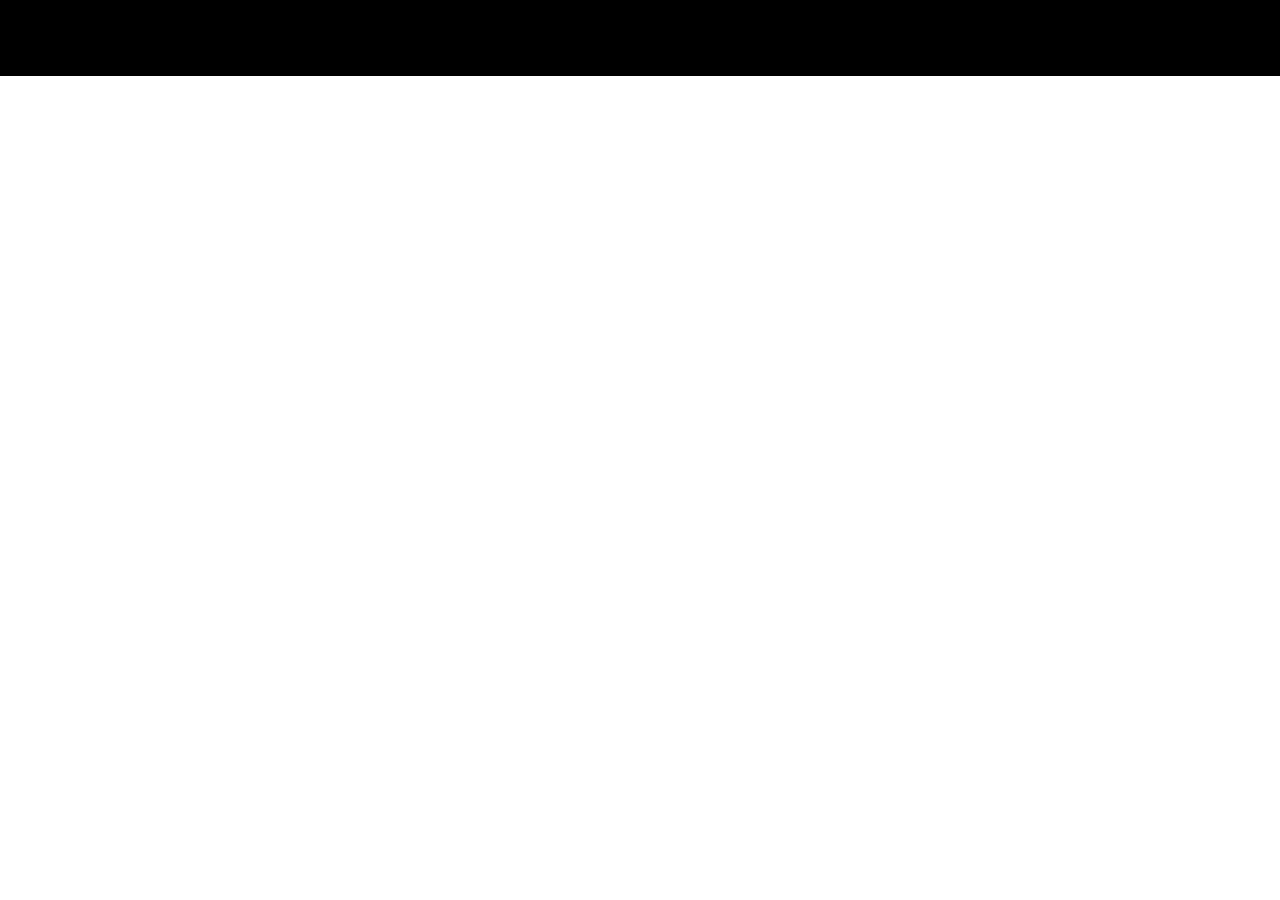
==== pacotes.html @ 6ae8240c "cria estrutura html da pagina pacotes de viagem" ====
<!doctype html>
<html lang="pt-br">
  <head>
    <meta charset="UTF-8" />
    <meta name="viewport" content="width=device-width, initial-scale=1.0" />
    <meta http-equiv="X-UA-Compatible" content="IE=edge" />
    <meta
      name="description"
      content="Jornada viagens, uma agência apaixonada por criar viagens inesquecíveis"
    />
    <meta name="og:title" content="Jornada Viagens" />
    <meta
      name="og:description"
      content="Jornada viagens, uma agência apaixonada por criar viagens inesquecíveis"
    />
    <meta
      name="og:image"
      content="https://alexandreos1.github.io/Jornada-viagens/img/logo-footer.png"
    />
    <meta name="og:type" content="website" />
    <meta
      name="og:url"
      content="https://alexandreos1.github.io/Jornada-viagens/"
    />

    <link rel="icon" href="./img/favicon.svg" type="xml/svg" />
    <link rel="stylesheet" href="./css/style.css" />
    <title>Pacotes de viagem</title>
  </head>
  <body>
    <header></header>
    <main></main>
    <footer></footer>
  </body>
</html>
---- css/style.css ----
@import url(global.css);
@import url(header.css);
@import url(hero.css);
@import url(oferta.css);
@import url(categoria.css);
@import url(destinos.css);
@import url(pagamento.css);
@import url(depoimentos.css);
@import url(footer.css);
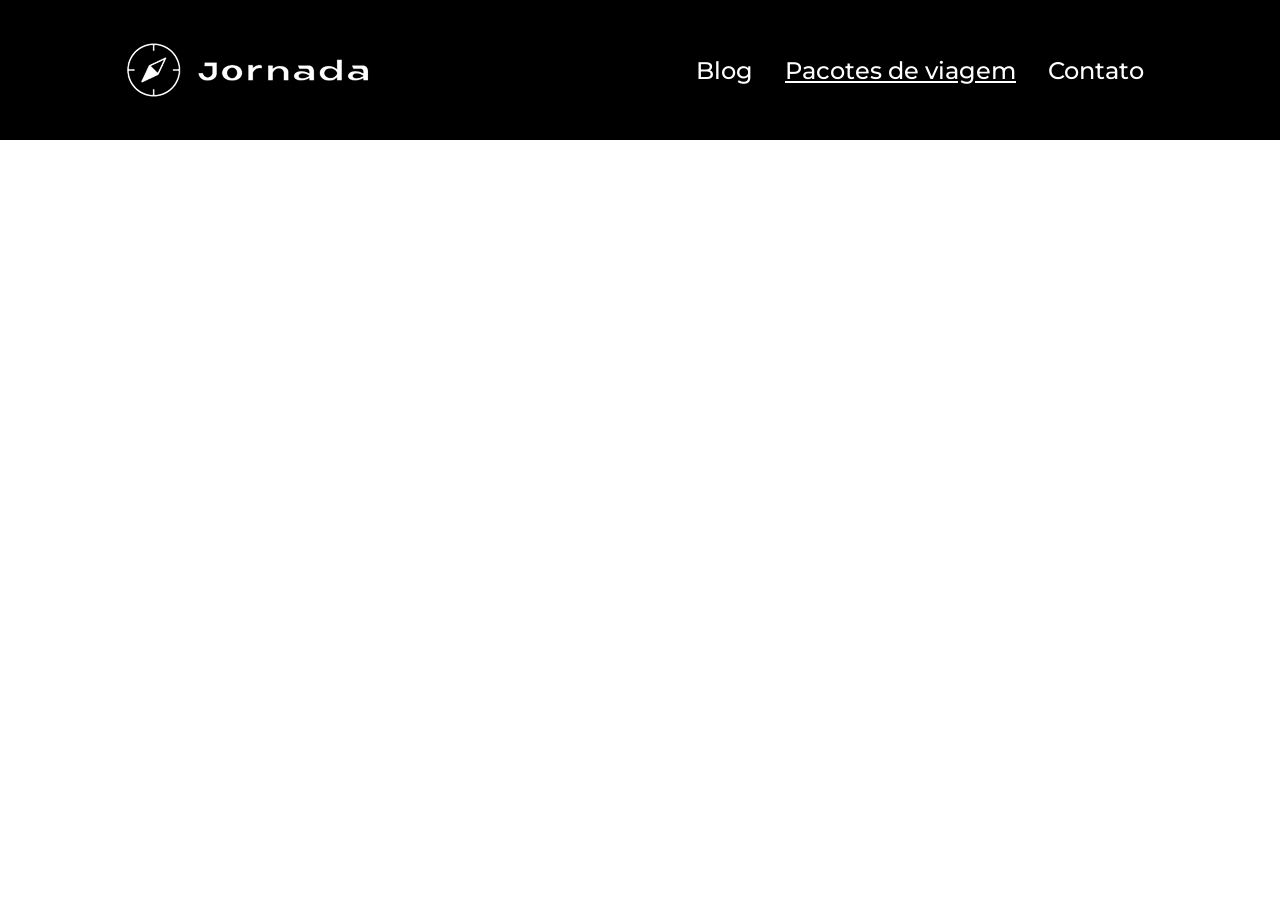
==== commit 005d773f: "fizaliza header da pagina pacotes de viagem" ====
--- a/pacotes.html
+++ b/pacotes.html
@@ -25,10 +25,51 @@
 
     <link rel="icon" href="./img/favicon.svg" type="xml/svg" />
     <link rel="stylesheet" href="./css/style.css" />
+    <link rel="stylesheet" href="./css/pacotes/style.css" />
     <title>Pacotes de viagem</title>
   </head>
   <body>
-    <header></header>
+    <header>
+      <a class="logo" href="index.html" title="Voltar para a página incial">
+        <img
+          class="img-mobile"
+          src="img/bussola-jornada-branca.png"
+          alt="Bussola da logo jornada viagens na cor branca"
+        />
+        <img
+          class="img-desktop"
+          src="img/bussola-texto-jornada-branca.png"
+          alt="logo jornada viagens na cor branca"
+        />
+      </a>
+      <div class="navigation-menu">
+        <label for="menu">
+          <img src="img/menu.png" alt="menu" />
+        </label>
+        <input type="checkbox" id="menu" hidden />
+        <nav>
+          <ul class="list-links">
+            <li>
+              <a href="blog.html" target="_blank" title="Acessar blog">Blog</a>
+            </li>
+            <li>
+              <a
+                href="pacotes.html"
+                aria-current="page"
+                target="_blank"
+                title="Acessar pacotes de viagem"
+                >Pacotes de viagem</a
+              >
+            </li>
+            <li>
+              <a href="contato.html" target="_blank" title="Acessar contato"
+                >Contato</a
+              >
+            </li>
+          </ul>
+        </nav>
+      </div>
+    </header>
     <main></main>
     <footer></footer>
   </body>
--- a/css/pacotes/style.css
+++ b/css/pacotes/style.css
@@ -0,0 +1 @@
+@import url(../pacotes/header.css);
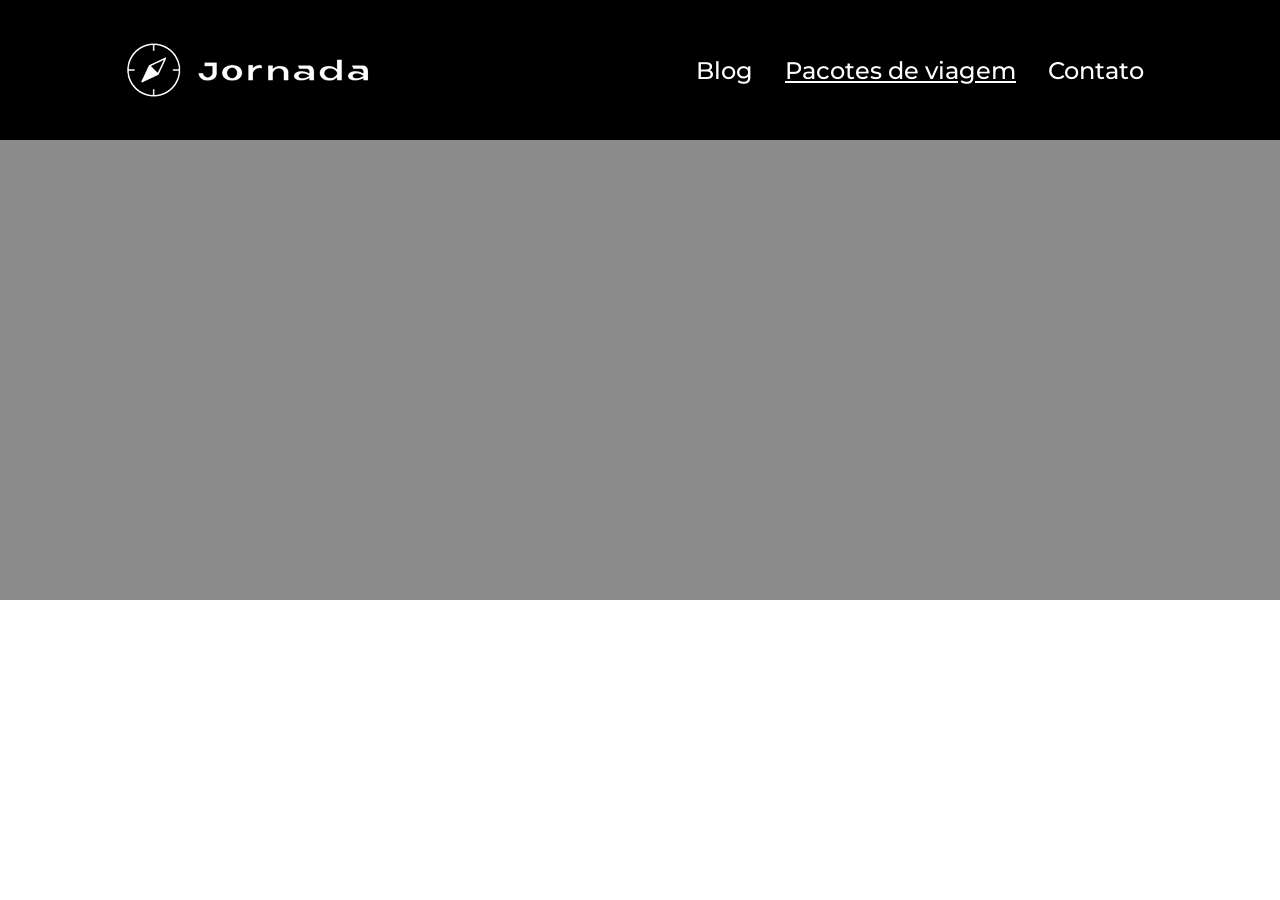
==== commit 4cd3c1f3: "adiciona imagem de fundo na secao hero na versao mobile" ====
--- a/pacotes.html
+++ b/pacotes.html
@@ -70,7 +70,9 @@
         </nav>
       </div>
     </header>
-    <main></main>
+    <main>
+      <section class="hero"></section>
+    </main>
     <footer></footer>
   </body>
 </html>
--- a/css/pacotes/style.css
+++ b/css/pacotes/style.css
@@ -1 +1,3 @@
+@import url(../pacotes/global.css);
 @import url(../pacotes/header.css);
+@import url(../pacotes/hero.css);
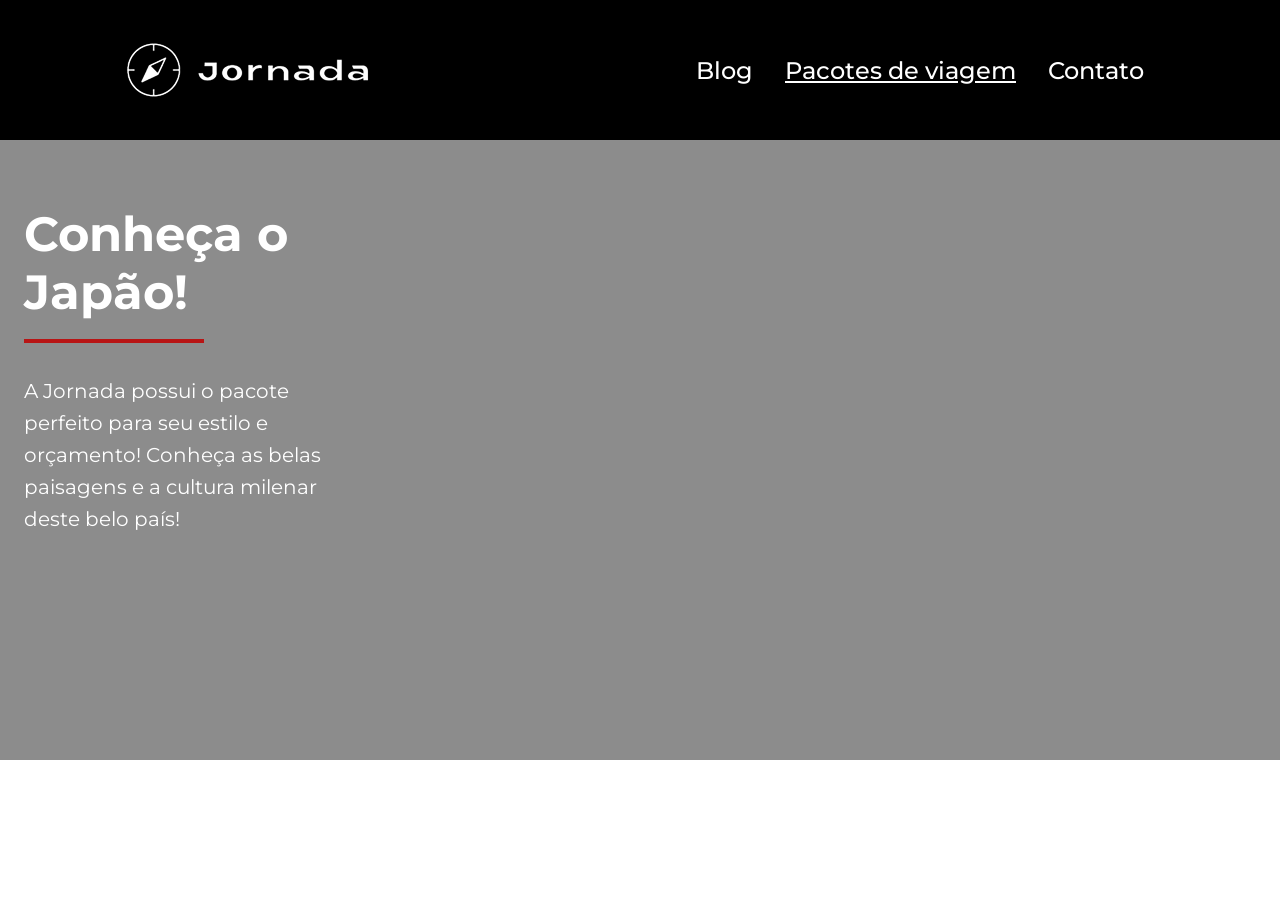
==== commit f2865747: "adiciona texto e estilização do hero mobile" ====
--- a/pacotes.html
+++ b/pacotes.html
@@ -71,7 +71,16 @@
       </div>
     </header>
     <main>
-      <section class="hero"></section>
+      <section class="hero">
+        <div class="section-title">
+          <h1>Conheça o Japão!</h1>
+          <hr />
+          <p>
+            A Jornada possui o pacote perfeito para seu estilo e orçamento!
+            Conheça as belas paisagens e a cultura milenar deste belo país!
+          </p>
+        </div>
+      </section>
     </main>
     <footer></footer>
   </body>
